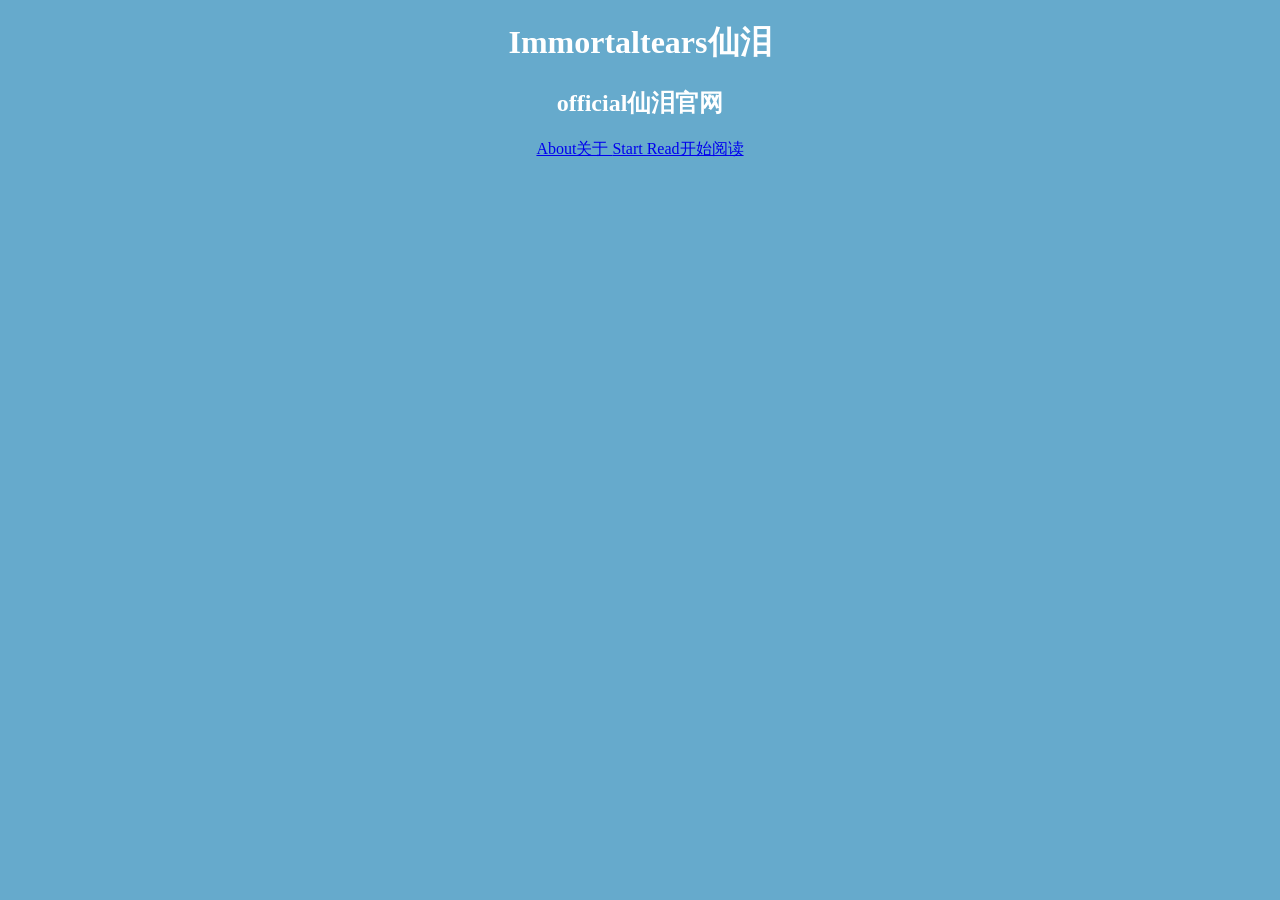
==== index.html @ 8579583a "Fix typo in anchor tag for Books.html link" ====
<!DOCTYPE html>
<html>
<head>
    <meta charset="UTF-8">
    <meta name="viewport" content="width=device-width, initial-scale=1.0">
    <title>Immortaltears仙泪 - Official Website</title>
</head>
<body style="background-color:hsl(200,50%,60%);color:white;font-family:PingFang SC;">
<div style="text-align:center;">
    <h1>
        Immortaltears仙泪
    </h1>
   <h2>
       official仙泪官网
   </h2>
       <a href="About.html">
          About关于
       </a>
    <a href="Books.html">
       Start Read开始阅读
    </a>
</div>
</body>
</html>
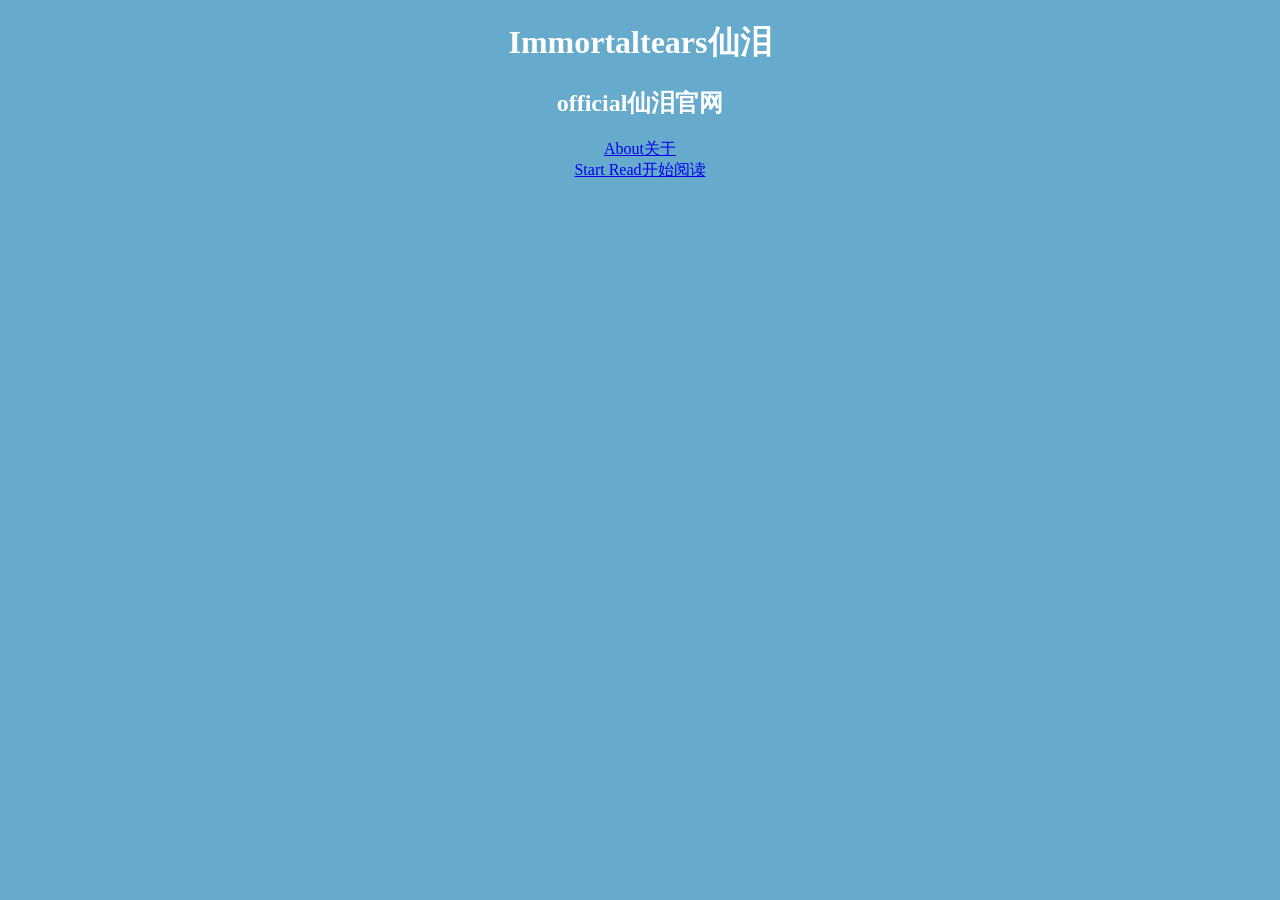
==== commit ac87f383: "Add line break before 'Start Read' link" ====
--- a/index.html
+++ b/index.html
@@ -16,6 +16,7 @@
        <a href="About.html">
           About关于
        </a>
+    <br>
     <a href="Books.html">
        Start Read开始阅读
     </a>
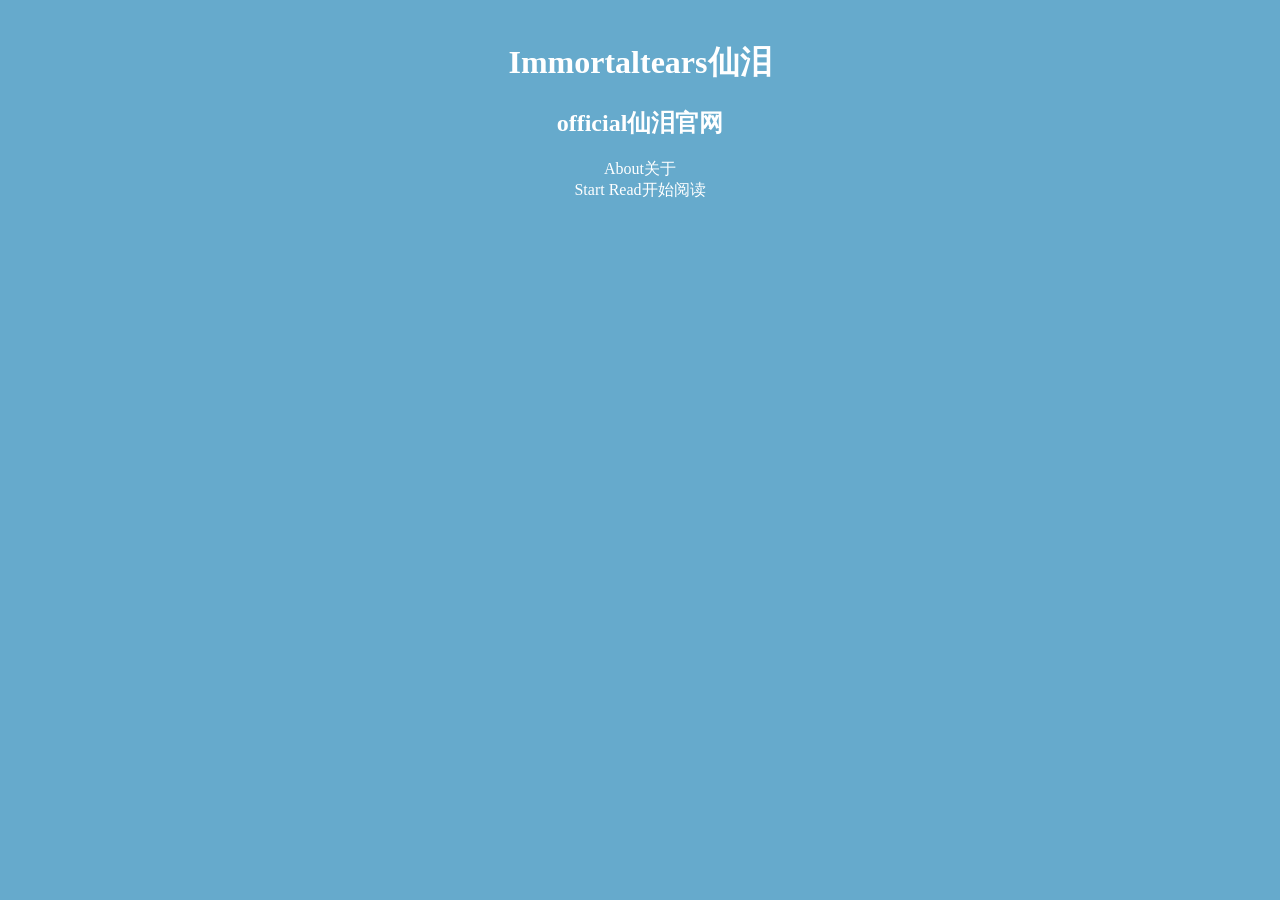
==== commit cca38359: "Update index.html with charset and shared CSS" ====
--- a/index.html
+++ b/index.html
@@ -4,8 +4,9 @@
     <meta charset="UTF-8">
     <meta name="viewport" content="width=device-width, initial-scale=1.0">
     <title>Immortaltears仙泪 - Official Website</title>
+    <link rel="stylesheet" href="style.css">
 </head>
-<body style="background-color:hsl(200,50%,60%);color:white;font-family:PingFang SC;">
+<body>
 <div style="text-align:center;">
     <h1>
         Immortaltears仙泪
--- a/style.css
+++ b/style.css
@@ -0,0 +1,17 @@
+body {
+    background-color: hsl(200, 50%, 60%);
+    color: white;
+    font-family: PingFang SC;
+    margin: 0;
+    padding: 20px;
+}
+
+a {
+    color: white;
+    text-decoration: none;
+    margin: 10px;
+}
+
+a:hover {
+    text-decoration: underline;
+}
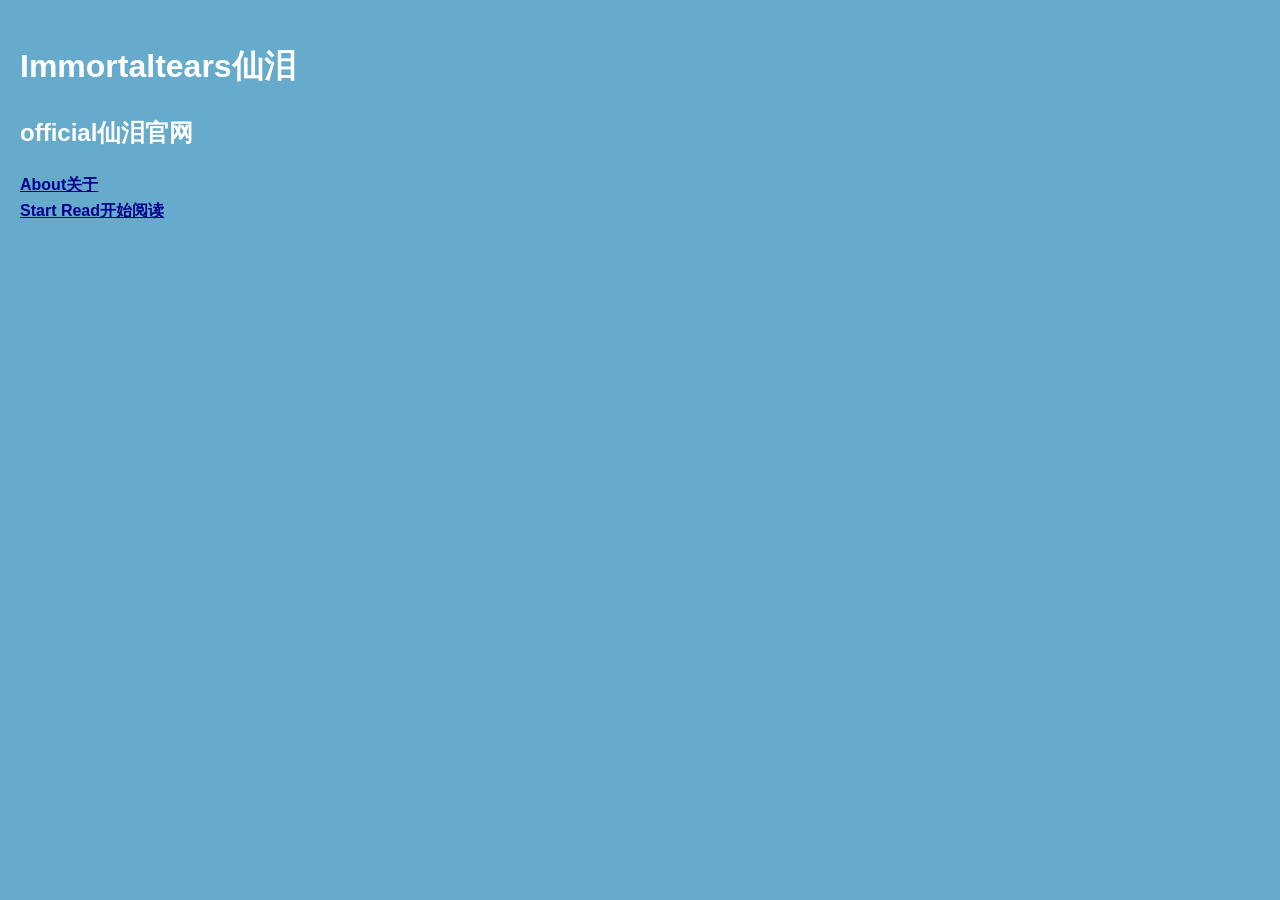
==== commit 899e9267: "Update link styles and alignment" ====
--- a/index.html
+++ b/index.html
@@ -7,7 +7,7 @@
     <link rel="stylesheet" href="style.css">
 </head>
 <body>
-<div style="text-align:center;">
+<div>
     <h1>
         Immortaltears仙泪
     </h1>
--- a/style.css
+++ b/style.css
@@ -1,17 +1,23 @@
 body {
     background-color: hsl(200, 50%, 60%);
     color: white;
-    font-family: PingFang SC;
+    font-family: "PingFang SC", -apple-system, BlinkMacSystemFont, "Segoe UI", sans-serif;
     margin: 0;
     padding: 20px;
+    line-height: 1.6;
 }
 
 a {
-    color: white;
-    text-decoration: none;
-    margin: 10px;
+    color: #00008b;
+    font-weight: bold;
+    border-radius: 4px;
+    background-color: transparent;
+    transition: all 0.3s ease;
+    display: inline-block;
 }
 
 a:hover {
-    text-decoration: underline;
+    background-color: rgba(0, 0, 139, 0.1);
+    transform: none;
+    box-shadow: none;
 }
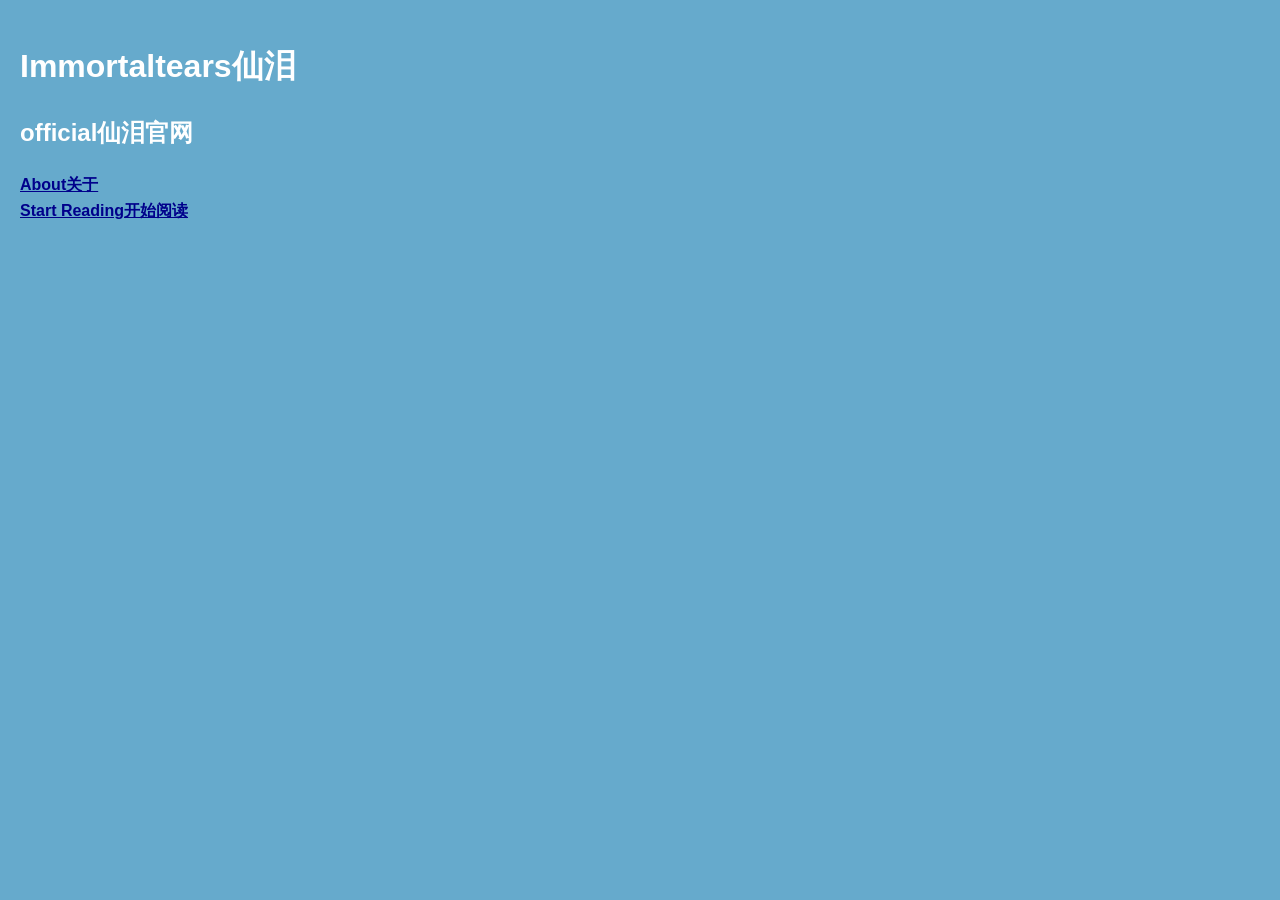
==== commit 40e4f04f: "modify a grammatical issue" ====
--- a/index.html
+++ b/index.html
@@ -3,7 +3,7 @@
 <head>
     <meta charset="UTF-8">
     <meta name="viewport" content="width=device-width, initial-scale=1.0">
-    <title>Immortaltears仙泪 - Official Website</title>
+    <title>Immortaltears仙泪</title>
     <link rel="stylesheet" href="style.css">
 </head>
 <body>
@@ -19,7 +19,7 @@
        </a>
     <br>
     <a href="Books.html">
-       Start Read开始阅读
+       Start Reading开始阅读
     </a>
 </div>
 </body>
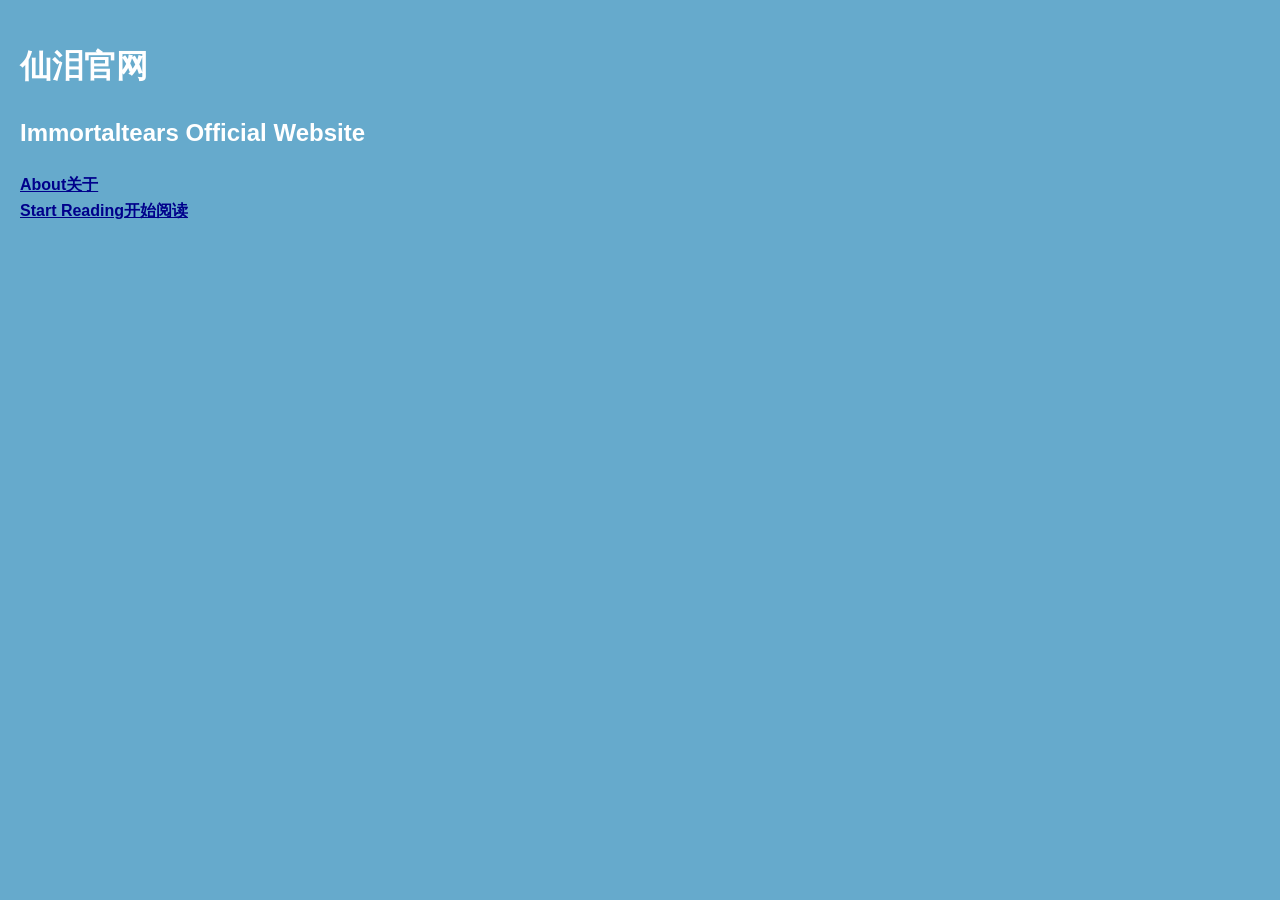
==== commit 8063256f: "create a file and make some improvement" ====
--- a/index.html
+++ b/index.html
@@ -9,10 +9,10 @@
 <body>
 <div>
     <h1>
-        Immortaltears仙泪
+       仙泪官网
     </h1>
    <h2>
-       official仙泪官网
+       Immortaltears Official Website
    </h2>
        <a href="About.html">
           About关于
